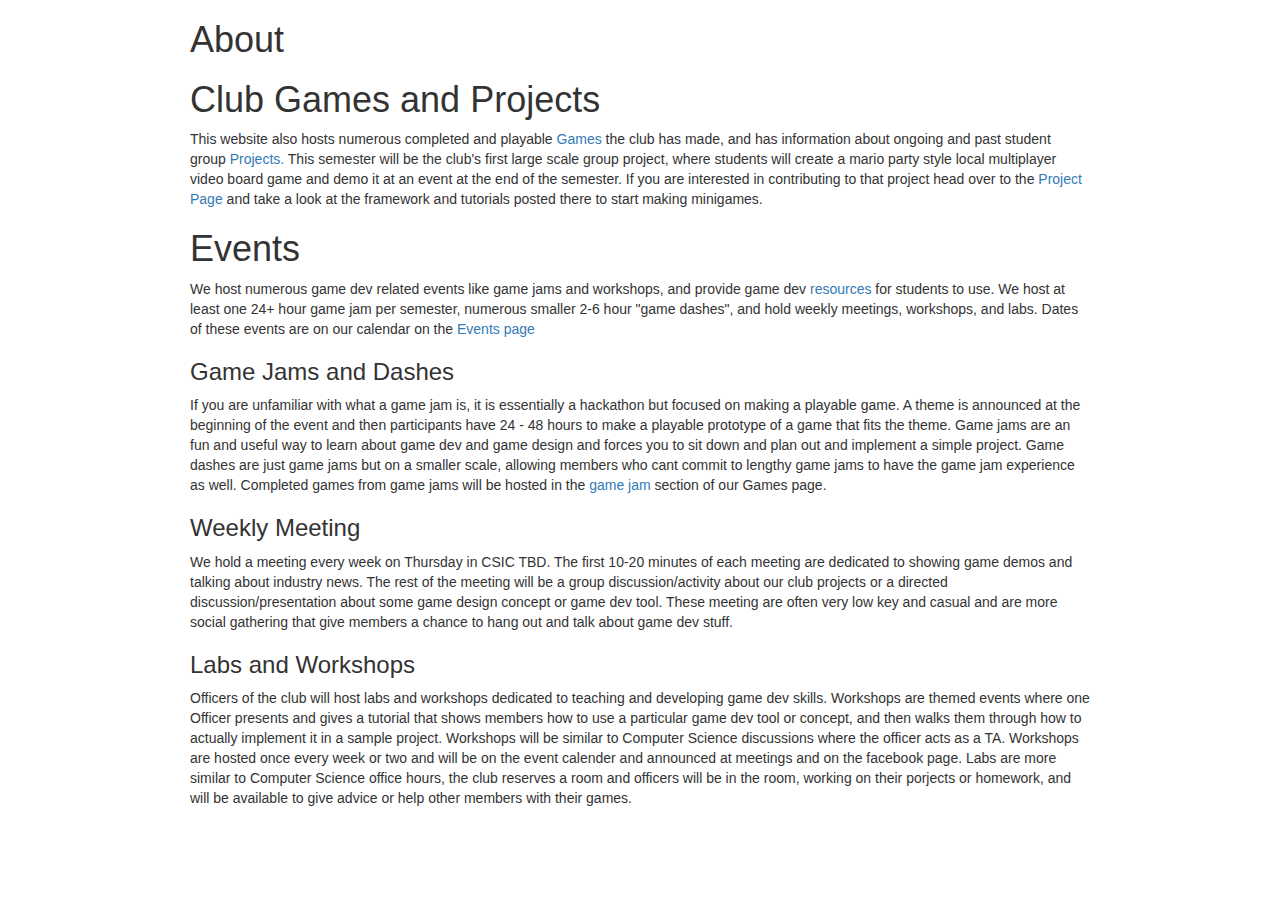
==== about.html @ f2e695b5 "added whitespace" ====
<!doctype html>
<html>
<head>
<meta charset="utf-8">
<meta name="viewport" content="width=device-width, initial-scale=1">
<link rel="stylesheet" href="https://maxcdn.bootstrapcdn.com/bootstrap/3.3.7/css/bootstrap.min.css">
<script src="https://ajax.googleapis.com/ajax/libs/jquery/3.3.1/jquery.min.js"></script>
<script src="https://maxcdn.bootstrapcdn.com/bootstrap/3.3.7/js/bootstrap.min.js"></script>

<link rel = "stylesheet" href = "styles/newindex.css">
<link rel = "stylesheet" href = "styles/socialbuttons.css">
<link href="https://fonts.googleapis.com/css?family=Press+Start+2P|Roboto" rel="stylesheet">
<link rel="stylesheet" href="https://use.fontawesome.com/releases/v5.0.13/css/all.css" integrity="sha384-DNOHZ68U8hZfKXOrtjWvjxusGo9WQnrNx2sqG0tfsghAvtVlRW3tvkXWZh58N9jp" crossorigin="anonymous">

<title>UMD Game Developer's Club</title>
</head>

<body>

<script src = "js/template.js" type = "text/javascript"></script>

<div id = "navarea">
		<script type = "text/javascript">makeNavbar(); </script>	
</div>	

<div class="main">
<div style="max-width:900px; margin:auto">
    <div class="breakarea"></div>

   <!--<img src="images/screenshots/bib.png" class="largeimage">-->
   <h1>About</h1>

   <h1>Club Games and Projects</h1>
   <p>
   This website also hosts numerous completed and playable <a href="games.html">Games</a> the club has made, and has information about ongoing and past student group <a href="project.html">Projects.</a>
   This semester will be the club's first large scale group project, where students will create a mario party style local multiplayer video board game and demo it at an event at the end of the semester.
   If you are interested in contributing to that project head over to the <a href = "projects/groupgame2018.html">Project Page</a> and take a look at the framework and tutorials posted there to start making minigames.
   </p>
  
  
     <h1>Events</h1>
  
     We host numerous game dev related events like game jams and workshops, and provide game dev <a href="resources.html">resources</a> for students to use.
     We host at least one 24+ hour game jam per semester, numerous smaller 2-6 hour "game dashes", and hold weekly meetings, workshops, and labs.
     Dates of these events are on our calendar on the <a href = >Events page</a>
  
     <h3>Game Jams and Dashes</h3>
     
     If you are unfamiliar with what a game jam is, it is essentially a hackathon but focused on making a playable game.
     A theme is announced at the beginning of the event and then participants have 24 - 48 hours to make a playable prototype of a game that fits the theme.
     Game jams are an fun and useful way to learn about game dev and game design and forces you to sit down and plan out and implement a simple project.
     Game dashes are just game jams but on a smaller scale, allowing members who cant commit to lengthy game jams to have the game jam experience as well.
     Completed games from game jams will be hosted in the <a href = "games.html#gamejam">game jam</a> section of our Games page.
    <h3>Weekly Meeting</h3>
    <p>
      We hold a meeting every week on Thursday in CSIC TBD.
      The first 10-20 minutes of each meeting are dedicated to showing game demos and talking about industry news.
      The rest of the meeting will be a group discussion/activity about our club projects or a directed discussion/presentation about some game design concept or game dev tool.
      These meeting are often very low key and casual and are more social gathering that give members a chance to hang out and talk about game dev stuff.
    </p>
  
    <h3>Labs and Workshops</h3>
    <p>
    Officers of the club will host labs and workshops dedicated to teaching and developing game dev skills.
    Workshops are themed events where one Officer presents and gives a tutorial that shows members how to use a particular game dev tool or concept, and then walks them through how to actually implement it in a sample project.
    Workshops will be similar to Computer Science discussions where the officer acts as a TA. Workshops are hosted once every week or two and will be on the event calender and announced at meetings and on the facebook page.
    Labs are more similar to Computer Science office hours, the club reserves a room and officers will be in the room, working on their porjects or homework, and will be available to give advice or help other members with their games. 
    </p>
  
  </div>
</div>


    <div id ="footer">

				<script type = "text/javascript">makeFooter(); </script>

    	<!--      	      
	 <h2>Contact</h2>
	 <p>Email: umdgamedevclub@gmail.com</p>
     <br/>
     


	 <a href="https://www.facebook.com/groups/umdgaming/" class="fame facebook"><i class="fab fa-facebook-f"></i></a>
	 <a href="https://www.youtube.com/channel/UCGh4g4vzpA_XIGqyXMjB3cw/" class="fame youtube-play"><i class="fab fa-youtube"></i></a>
	 <a href="https://discord.gg/djtZR4M" class = "fame discord"><i class="fab fa-discord"></i></a>
      --> 
   

    </div>
	

</body>
</html>
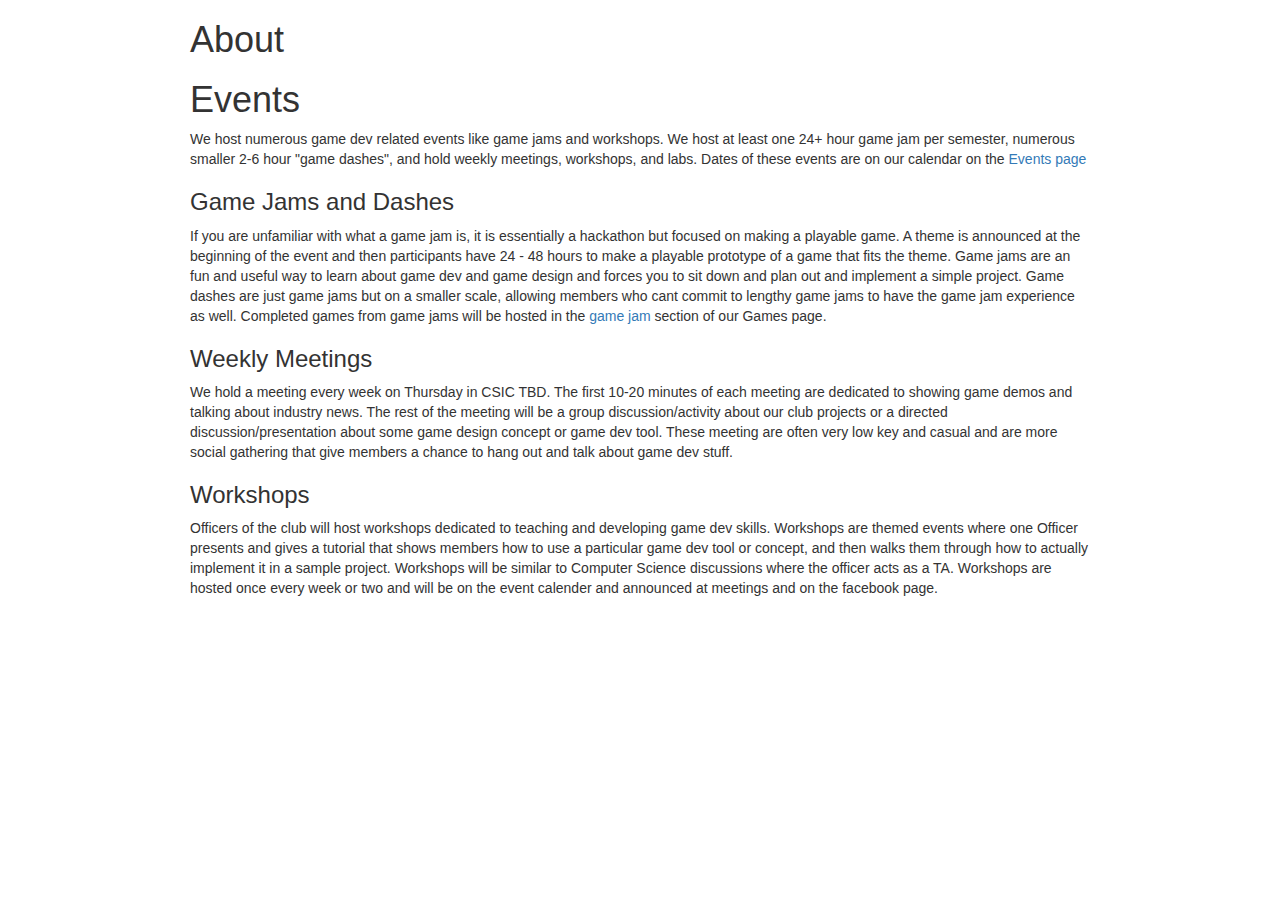
==== commit 8c0fb09f: "Update about.html" ====
--- a/about.html
+++ b/about.html
@@ -30,19 +30,14 @@
    <!--<img src="images/screenshots/bib.png" class="largeimage">-->
    <h1>About</h1>
 
-   <h1>Club Games and Projects</h1>
-   <p>
-   This website also hosts numerous completed and playable <a href="games.html">Games</a> the club has made, and has information about ongoing and past student group <a href="project.html">Projects.</a>
-   This semester will be the club's first large scale group project, where students will create a mario party style local multiplayer video board game and demo it at an event at the end of the semester.
-   If you are interested in contributing to that project head over to the <a href = "projects/groupgame2018.html">Project Page</a> and take a look at the framework and tutorials posted there to start making minigames.
-   </p>
   
   
+
      <h1>Events</h1>
   
-     We host numerous game dev related events like game jams and workshops, and provide game dev <a href="resources.html">resources</a> for students to use.
+     We host numerous game dev related events like game jams and workshops.
      We host at least one 24+ hour game jam per semester, numerous smaller 2-6 hour "game dashes", and hold weekly meetings, workshops, and labs.
-     Dates of these events are on our calendar on the <a href = >Events page</a>
+     Dates of these events are on our calendar on the <a href =  "Events.html">Events page</a>
   
      <h3>Game Jams and Dashes</h3>
      
@@ -51,7 +46,7 @@
      Game jams are an fun and useful way to learn about game dev and game design and forces you to sit down and plan out and implement a simple project.
      Game dashes are just game jams but on a smaller scale, allowing members who cant commit to lengthy game jams to have the game jam experience as well.
      Completed games from game jams will be hosted in the <a href = "games.html#gamejam">game jam</a> section of our Games page.
-    <h3>Weekly Meeting</h3>
+    <h3>Weekly Meetings</h3>
     <p>
       We hold a meeting every week on Thursday in CSIC TBD.
       The first 10-20 minutes of each meeting are dedicated to showing game demos and talking about industry news.
@@ -59,12 +54,11 @@
       These meeting are often very low key and casual and are more social gathering that give members a chance to hang out and talk about game dev stuff.
     </p>
   
-    <h3>Labs and Workshops</h3>
+    <h3>Workshops</h3>
     <p>
-    Officers of the club will host labs and workshops dedicated to teaching and developing game dev skills.
+    Officers of the club will host workshops dedicated to teaching and developing game dev skills.
     Workshops are themed events where one Officer presents and gives a tutorial that shows members how to use a particular game dev tool or concept, and then walks them through how to actually implement it in a sample project.
     Workshops will be similar to Computer Science discussions where the officer acts as a TA. Workshops are hosted once every week or two and will be on the event calender and announced at meetings and on the facebook page.
-    Labs are more similar to Computer Science office hours, the club reserves a room and officers will be in the room, working on their porjects or homework, and will be available to give advice or help other members with their games. 
     </p>
   
   </div>
